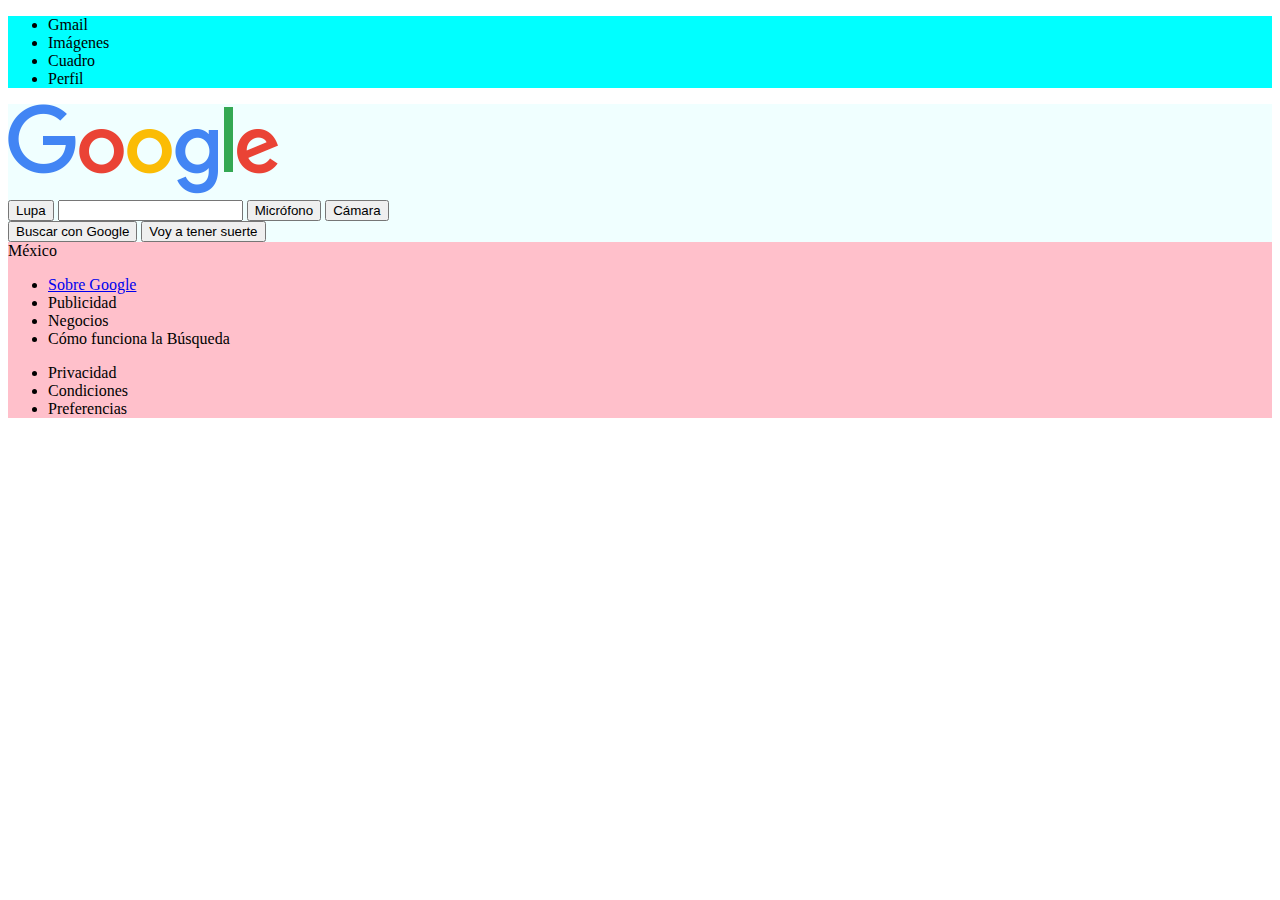
==== clonGoogle/index.html @ 082b9a5e "Add files via upload" ====
<!DOCTYPE html>
<html lang="en">

<head>
    <meta charset="UTF-8">
    <meta name="viewport" content="width=device-width, initial-scale=1.0">
    <title>Google</title>
    <link rel="stylesheet" href="style.css">
</head>

<body>
    <!-- Las etiquetas semánticas no tienen propiedades visuales definidas -->
    <header>
        <ul>
            <!-- Primero escribir li*4 -->
            <!-- Dar enter -->
            <!-- Empezar a escribir el contenido del primer elemento -->
            <li>Gmail</li>
            <li>Imágenes</li>
            <li>Cuadro</li>
            <li>Perfil</li>
        </ul>
    </header>

    <main>
        <div id="logo">
            <img src="logo.png" alt="Logo de Google" />
        </div>
        <div id="buscador">
            <button id="lupa">Lupa</button>
            <input type="text" name="input-busqueda" id="input-busqueda" />
            <button id="microfono">Micrófono</button>
            <button id="camara">Cámara</button>
        </div>
        <div id="botones-busqueda">
            <button>Buscar con Google</button>
            <button>Voy a tener suerte</button>
        </div>
    </main>

    <footer>
        <div id="pais">México</div>
        <div id="menu">
            <ul>
                <li>
                    <a href="https://about.google/?utm_source=google-MX&utm_medium=referral&utm_campaign=hp-footer&fg=1">
                        Sobre Google
                    </a>
                </li>
                <li>Publicidad</li>
                <li>Negocios</li>
                <li>Cómo funciona la Búsqueda</li>
            </ul>
            <ul>
                <li>Privacidad</li>
                <li>Condiciones</li>
                <li>Preferencias</li>
            </ul>
        </div>

    </footer>

</body>

</html>
---- clonGoogle/style.css ----
header {
    background-color: aqua;
}

main {
    background-color: azure;
}

footer {
    background-color: pink;
}
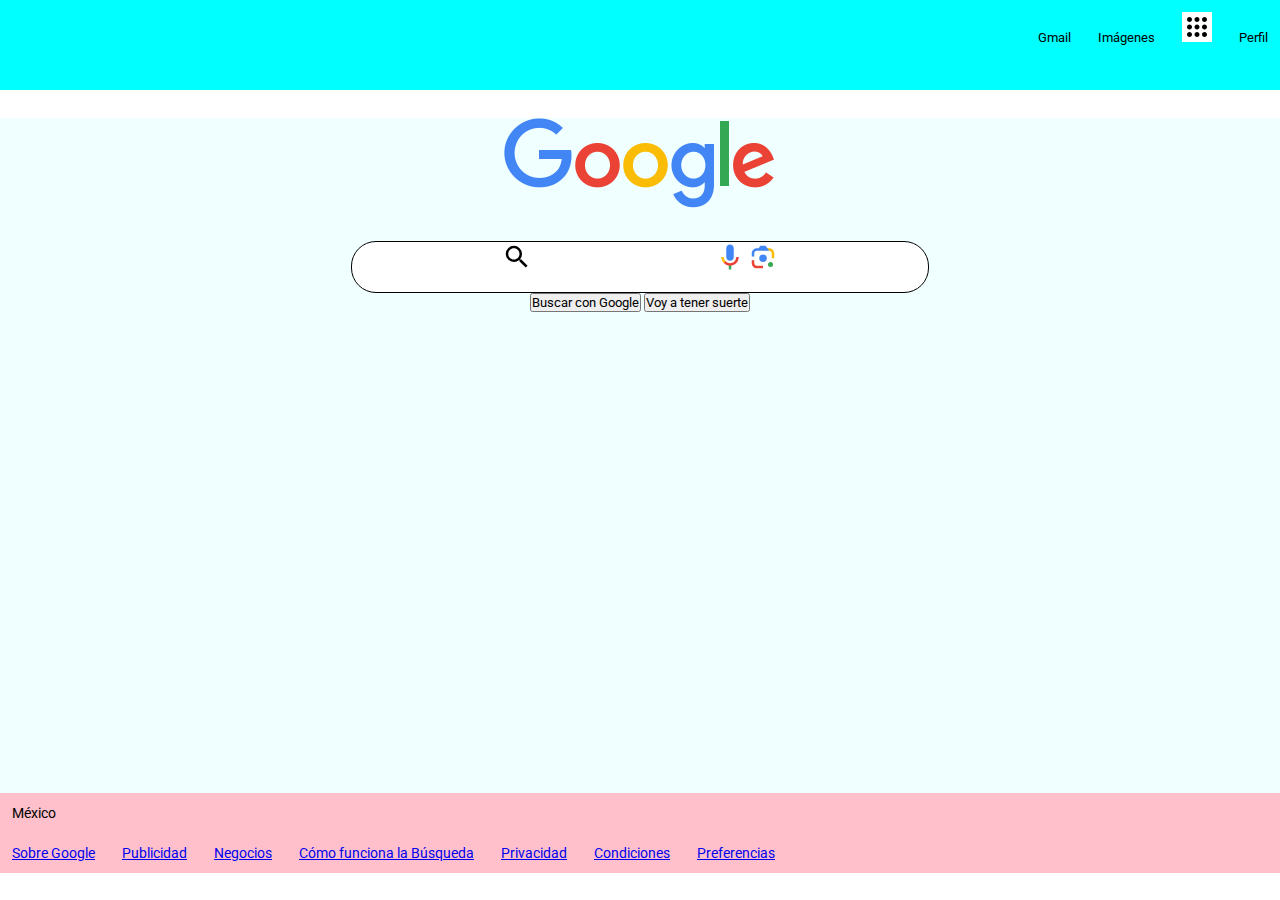
==== commit 93b71b77: "Add files via upload" ====
--- a/clonGoogle/index.html
+++ b/clonGoogle/index.html
@@ -5,6 +5,12 @@
     <meta charset="UTF-8">
     <meta name="viewport" content="width=device-width, initial-scale=1.0">
     <title>Google</title>
+
+    <link rel="preconnect" href="https://fonts.googleapis.com">
+    <link rel="preconnect" href="https://fonts.gstatic.com" crossorigin>
+    <link href="https://fonts.googleapis.com/css2?family=Roboto:ital,wght@0,100;0,300;0,400;0,500;0,700;0,900;1,100;1,300;1,400;1,500;1,700;1,900&display=swap" rel="stylesheet">
+
+
     <link rel="stylesheet" href="style.css">
 </head>
 
@@ -17,7 +23,11 @@
             <!-- Empezar a escribir el contenido del primer elemento -->
             <li>Gmail</li>
             <li>Imágenes</li>
-            <li>Cuadro</li>
+            <li>
+                <button id="cuadro" class="icono">
+                    <svg class="gb_h" focusable="false" viewBox="0 0 24 24"><path d="M6,8c1.1,0 2,-0.9 2,-2s-0.9,-2 -2,-2 -2,0.9 -2,2 0.9,2 2,2zM12,20c1.1,0 2,-0.9 2,-2s-0.9,-2 -2,-2 -2,0.9 -2,2 0.9,2 2,2zM6,20c1.1,0 2,-0.9 2,-2s-0.9,-2 -2,-2 -2,0.9 -2,2 0.9,2 2,2zM6,14c1.1,0 2,-0.9 2,-2s-0.9,-2 -2,-2 -2,0.9 -2,2 0.9,2 2,2zM12,14c1.1,0 2,-0.9 2,-2s-0.9,-2 -2,-2 -2,0.9 -2,2 0.9,2 2,2zM16,6c0,1.1 0.9,2 2,2s2,-0.9 2,-2 -0.9,-2 -2,-2 -2,0.9 -2,2zM12,8c1.1,0 2,-0.9 2,-2s-0.9,-2 -2,-2 -2,0.9 -2,2 0.9,2 2,2zM18,14c1.1,0 2,-0.9 2,-2s-0.9,-2 -2,-2 -2,0.9 -2,2 0.9,2 2,2zM18,20c1.1,0 2,-0.9 2,-2s-0.9,-2 -2,-2 -2,0.9 -2,2 0.9,2 2,2z"></path><image src="https://ssl.gstatic.com/gb/images/bar/al-icon.png" alt="" height="24" width="24" style="border:none;display:none \9"></image></svg>
+                </button>
+            </li>
             <li>Perfil</li>
         </ul>
     </header>
@@ -26,11 +36,47 @@
         <div id="logo">
             <img src="logo.png" alt="Logo de Google" />
         </div>
-        <div id="buscador">
-            <button id="lupa">Lupa</button>
-            <input type="text" name="input-busqueda" id="input-busqueda" />
-            <button id="microfono">Micrófono</button>
-            <button id="camara">Cámara</button>
+        <div>
+            <div id="buscador">
+                <button id="lupa" class="icono">
+                    <svg focusable="false" xmlns="http://www.w3.org/2000/svg" viewBox="0 0 24 24">
+                        <path
+                            d="M15.5 14h-.79l-.28-.27A6.471 6.471 0 0 0 16 9.5 6.5 6.5 0 1 0 9.5 16c1.61 0 3.09-.59 4.23-1.57l.27.28v.79l5 4.99L20.49 19l-4.99-5zm-6 0C7.01 14 5 11.99 5 9.5S7.01 5 9.5 5 14 7.01 14 9.5 11.99 14 9.5 14z">
+                        </path>
+                    </svg></button>
+    
+                <input type="text" name="input-busqueda" id="input-busqueda" />
+                
+                <button id="microfono" class="icono">
+                    <svg class="goxjub" focusable="false" viewBox="0 0 24 24" xmlns="http://www.w3.org/2000/svg">
+                        <path fill="#4285f4"
+                            d="m12 15c1.66 0 3-1.31 3-2.97v-7.02c0-1.66-1.34-3.01-3-3.01s-3 1.34-3 3.01v7.02c0 1.66 1.34 2.97 3 2.97z">
+                        </path>
+                        <path fill="#34a853" d="m11 18.08h2v3.92h-2z"></path>
+                        <path fill="#fbbc05"
+                            d="m7.05 16.87c-1.27-1.33-2.05-2.83-2.05-4.87h2c0 1.45 0.56 2.42 1.47 3.38v0.32l-1.15 1.18z">
+                        </path>
+                        <path fill="#ea4335"
+                            d="m12 16.93a4.97 5.25 0 0 1 -3.54 -1.55l-1.41 1.49c1.26 1.34 3.02 2.13 4.95 2.13 3.87 0 6.99-2.92 6.99-7h-1.99c0 2.92-2.24 4.93-5 4.93z">
+                        </path>
+                    </svg></button>
+                <button id="camara" class="icono">
+                    <svg class="Gdd5U" focusable="false" viewBox="0 0 192 192" xmlns="http://www.w3.org/2000/svg">
+                        <rect fill="none" height="192" width="192"></rect>
+                        <g>
+                            <circle fill="#34a853" cx="144.07" cy="144" r="16"></circle>
+                            <circle fill="#4285f4" cx="96.07" cy="104" r="24"></circle>
+                            <path fill="#ea4335"
+                                d="M24,135.2c0,18.11,14.69,32.8,32.8,32.8H96v-16l-40.1-0.1c-8.8,0-15.9-8.19-15.9-17.9v-18H24V135.2z">
+                            </path>
+                            <path fill="#fbbc05"
+                                d="M168,72.8c0-18.11-14.69-32.8-32.8-32.8H116l20,16c8.8,0,16,8.29,16,18v30h16V72.8z"></path>
+                            <path fill="#4285f4"
+                                d="M112,24l-32,0L68,40H56.8C38.69,40,24,54.69,24,72.8V92h16V74c0-9.71,7.2-18,16-18h80L112,24z">
+                            </path>
+                        </g>
+                    </svg></button>
+            </div>
         </div>
         <div id="botones-busqueda">
             <button>Buscar con Google</button>
@@ -39,22 +85,50 @@
     </main>
 
     <footer>
-        <div id="pais">México</div>
+        <div id="pais">
+            <ul>
+                <li>México</li>
+            </ul>
+        </div>
         <div id="menu">
             <ul>
                 <li>
-                    <a href="https://about.google/?utm_source=google-MX&utm_medium=referral&utm_campaign=hp-footer&fg=1">
+                    <a href="https://about.google/">
                         Sobre Google
                     </a>
                 </li>
-                <li>Publicidad</li>
-                <li>Negocios</li>
-                <li>Cómo funciona la Búsqueda</li>
+                <li>
+                    <a href="https://www.google.com/intl/es-419_mx/ads/">
+                        Publicidad
+                    </a>
+                </li>
+                <li>
+                    <a href="https://www.google.com/services/">
+                        Negocios
+                    </a>
+                </li>
+                <li>
+                    <a href="https://google.com/search/howsearchworks/">
+                        Cómo funciona la Búsqueda
+                    </a>
+                </li>
             </ul>
             <ul>
-                <li>Privacidad</li>
-                <li>Condiciones</li>
-                <li>Preferencias</li>
+                <li>
+                    <a href="https://policies.google.com/privacy">
+                        Privacidad
+                    </a>
+                </li>
+                <li>
+                    <a href="https://policies.google.com/terms">
+                        Condiciones
+                    </a>
+                </li>
+                <li>
+                    <a href="#">
+                        Preferencias
+                    </a>
+                </li>
             </ul>
         </div>
 
--- a/clonGoogle/style.css
+++ b/clonGoogle/style.css
@@ -1,11 +1,82 @@
+/* Selector Universal es el asterísco, todo en cada elemento */
+* {
+    font-family: "Roboto", sans-serif;
+    font-weight: 400;
+    font-style: normal;
+
+    /* Espacio dentro del borde */
+    padding: 0px;
+    /* Espacio fuera del borde */
+    margin: 0px;
+
+}
+
 header {
     background-color: aqua;
+    min-height: 10vh;
+    font-size: 13px;
 }
 
 main {
     background-color: azure;
+    text-align: center;
+    min-height: 75vh;
+    font-size: 14px;
 }
 
 footer {
     background-color: pink;
+    font-size: 14px;
+}
+
+/* Estilos para elementos de lista lado a lado */
+
+li {
+    display: inline-block;
+    padding: 12px;
+}
+
+footer ul {
+    display: inline-block;
+}
+
+header ul {
+    text-align: end;
+}
+
+.icono {
+    /* Cambiando el fondo*/
+    background-color: white;
+
+    /* Cambiando el modelo de caja*/
+
+    /* Espacio dentro del borde */
+    padding: 0px;
+    /* Espacio fuera del borde */
+    margin: 0px;
+
+    /* Tamaños elemento */
+    width: 30px;
+    height: 30px;
+
+    /* Bordes */
+    border: none;
+}
+
+#logo{
+    margin: 28px;
+}
+
+#buscador {
+    display: inline-block;
+    min-width: 45vw;
+    min-height: 50px;
+    border: 1px solid black;
+    border-radius: 25px;
+    background-color: white;
+}
+
+#buscador input {
+    outline: none;
+    border: none;
 }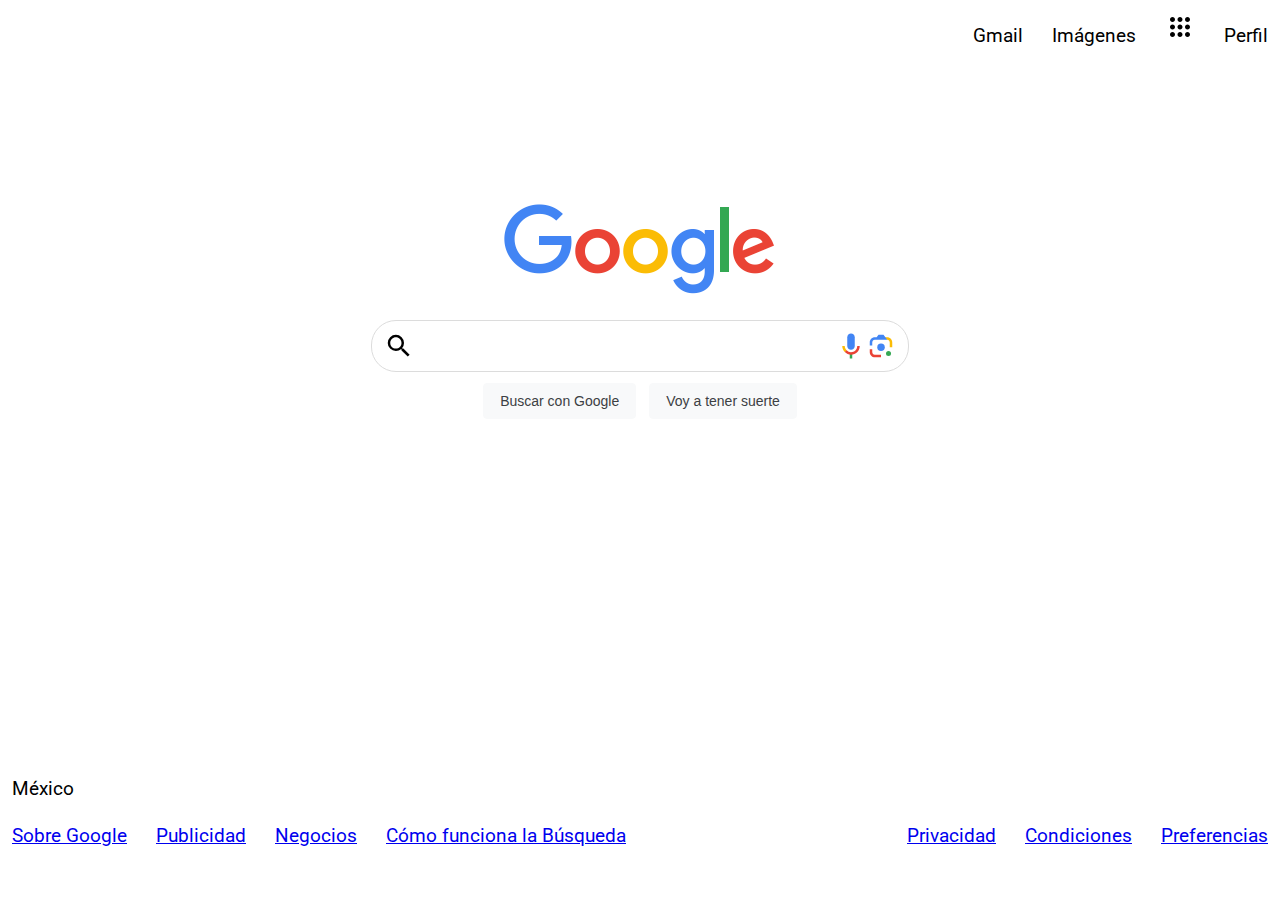
==== commit 2534302f: "Add files via upload" ====
--- a/clonGoogle/index.html
+++ b/clonGoogle/index.html
@@ -36,7 +36,7 @@
         <div id="logo">
             <img src="logo.png" alt="Logo de Google" />
         </div>
-        <div>
+        <div id="contenedor-buscador">
             <div id="buscador">
                 <button id="lupa" class="icono">
                     <svg focusable="false" xmlns="http://www.w3.org/2000/svg" viewBox="0 0 24 24">
--- a/clonGoogle/style.css
+++ b/clonGoogle/style.css
@@ -12,21 +12,21 @@
 }
 
 header {
-    background-color: aqua;
+    /* background-color: aqua; */
     min-height: 10vh;
-    font-size: 13px;
+    font-size: 19px;
 }
 
 main {
-    background-color: azure;
+    /* background-color: azure; */
     text-align: center;
     min-height: 75vh;
-    font-size: 14px;
+    font-size: 19px;
 }
 
 footer {
-    background-color: pink;
-    font-size: 14px;
+    /* background-color: pink; */
+    font-size: 19px;
 }
 
 /* Estilos para elementos de lista lado a lado */
@@ -64,19 +64,60 @@
 }
 
 #logo{
-    margin: 28px;
+    padding-top: 6em;
+    margin-bottom: 1em;
 }
 
 #buscador {
-    display: inline-block;
-    min-width: 45vw;
+    width: 40vw;
     min-height: 50px;
-    border: 1px solid black;
+    border: 1px solid gainsboro;
     border-radius: 25px;
     background-color: white;
+    display: flex;
+    justify-content: center;
+    align-items: center;
+    padding-left: 12px;
+    padding-right: 12px;
+}
+
+#contenedor-buscador {
+    display: flex;
+    justify-content: center;
 }
 
 #buscador input {
+    flex-grow: 1;
     outline: none;
     border: none;
+}
+
+/* Display flex para menu */
+
+#menu {
+    display: flex;
+    justify-content: space-between;
+}
+
+#botones-busqueda button {
+    background-color: #f8f9fa;
+    border: 1px solid #f8f9fa;
+    border-radius: 4px;
+    color: #3c4043;
+    font-family: arial, sans-serif;
+    font-size: 14px;
+    /* Margen: Izq-Der Arr-Abj-*/
+    margin: 11px 4px;
+    padding: 0 16px;
+    line-height: 27px;
+    height: 36px;
+    min-width: 54px;
+    text-align: center;
+    /* Pasas mouse encima se convierte en una mano*/
+    cursor: pointer;
+    user-select: none;
+}
+
+#botones-busqueda button:hover{
+    border: 1px solid #626262;
 }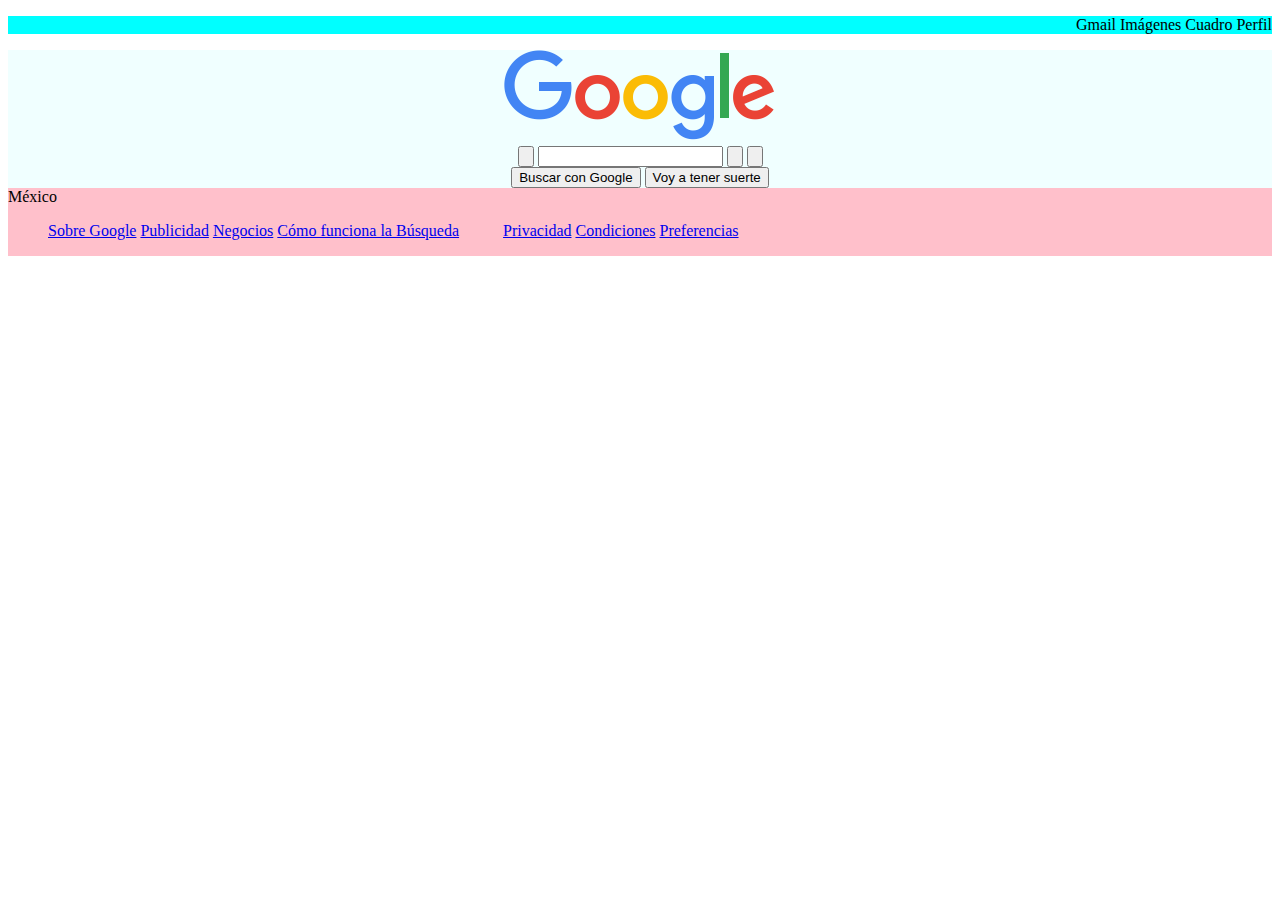
==== commit e6002583: "Add files via upload" ====
--- a/clonGoogle/index.html
+++ b/clonGoogle/index.html
@@ -5,12 +5,6 @@
     <meta charset="UTF-8">
     <meta name="viewport" content="width=device-width, initial-scale=1.0">
     <title>Google</title>
-
-    <link rel="preconnect" href="https://fonts.googleapis.com">
-    <link rel="preconnect" href="https://fonts.gstatic.com" crossorigin>
-    <link href="https://fonts.googleapis.com/css2?family=Roboto:ital,wght@0,100;0,300;0,400;0,500;0,700;0,900;1,100;1,300;1,400;1,500;1,700;1,900&display=swap" rel="stylesheet">
-
-
     <link rel="stylesheet" href="style.css">
 </head>
 
@@ -23,11 +17,7 @@
             <!-- Empezar a escribir el contenido del primer elemento -->
             <li>Gmail</li>
             <li>Imágenes</li>
-            <li>
-                <button id="cuadro" class="icono">
-                    <svg class="gb_h" focusable="false" viewBox="0 0 24 24"><path d="M6,8c1.1,0 2,-0.9 2,-2s-0.9,-2 -2,-2 -2,0.9 -2,2 0.9,2 2,2zM12,20c1.1,0 2,-0.9 2,-2s-0.9,-2 -2,-2 -2,0.9 -2,2 0.9,2 2,2zM6,20c1.1,0 2,-0.9 2,-2s-0.9,-2 -2,-2 -2,0.9 -2,2 0.9,2 2,2zM6,14c1.1,0 2,-0.9 2,-2s-0.9,-2 -2,-2 -2,0.9 -2,2 0.9,2 2,2zM12,14c1.1,0 2,-0.9 2,-2s-0.9,-2 -2,-2 -2,0.9 -2,2 0.9,2 2,2zM16,6c0,1.1 0.9,2 2,2s2,-0.9 2,-2 -0.9,-2 -2,-2 -2,0.9 -2,2zM12,8c1.1,0 2,-0.9 2,-2s-0.9,-2 -2,-2 -2,0.9 -2,2 0.9,2 2,2zM18,14c1.1,0 2,-0.9 2,-2s-0.9,-2 -2,-2 -2,0.9 -2,2 0.9,2 2,2zM18,20c1.1,0 2,-0.9 2,-2s-0.9,-2 -2,-2 -2,0.9 -2,2 0.9,2 2,2z"></path><image src="https://ssl.gstatic.com/gb/images/bar/al-icon.png" alt="" height="24" width="24" style="border:none;display:none \9"></image></svg>
-                </button>
-            </li>
+            <li>Cuadro</li>
             <li>Perfil</li>
         </ul>
     </header>
@@ -36,47 +26,11 @@
         <div id="logo">
             <img src="logo.png" alt="Logo de Google" />
         </div>
-        <div id="contenedor-buscador">
-            <div id="buscador">
-                <button id="lupa" class="icono">
-                    <svg focusable="false" xmlns="http://www.w3.org/2000/svg" viewBox="0 0 24 24">
-                        <path
-                            d="M15.5 14h-.79l-.28-.27A6.471 6.471 0 0 0 16 9.5 6.5 6.5 0 1 0 9.5 16c1.61 0 3.09-.59 4.23-1.57l.27.28v.79l5 4.99L20.49 19l-4.99-5zm-6 0C7.01 14 5 11.99 5 9.5S7.01 5 9.5 5 14 7.01 14 9.5 11.99 14 9.5 14z">
-                        </path>
-                    </svg></button>
-    
-                <input type="text" name="input-busqueda" id="input-busqueda" />
-                
-                <button id="microfono" class="icono">
-                    <svg class="goxjub" focusable="false" viewBox="0 0 24 24" xmlns="http://www.w3.org/2000/svg">
-                        <path fill="#4285f4"
-                            d="m12 15c1.66 0 3-1.31 3-2.97v-7.02c0-1.66-1.34-3.01-3-3.01s-3 1.34-3 3.01v7.02c0 1.66 1.34 2.97 3 2.97z">
-                        </path>
-                        <path fill="#34a853" d="m11 18.08h2v3.92h-2z"></path>
-                        <path fill="#fbbc05"
-                            d="m7.05 16.87c-1.27-1.33-2.05-2.83-2.05-4.87h2c0 1.45 0.56 2.42 1.47 3.38v0.32l-1.15 1.18z">
-                        </path>
-                        <path fill="#ea4335"
-                            d="m12 16.93a4.97 5.25 0 0 1 -3.54 -1.55l-1.41 1.49c1.26 1.34 3.02 2.13 4.95 2.13 3.87 0 6.99-2.92 6.99-7h-1.99c0 2.92-2.24 4.93-5 4.93z">
-                        </path>
-                    </svg></button>
-                <button id="camara" class="icono">
-                    <svg class="Gdd5U" focusable="false" viewBox="0 0 192 192" xmlns="http://www.w3.org/2000/svg">
-                        <rect fill="none" height="192" width="192"></rect>
-                        <g>
-                            <circle fill="#34a853" cx="144.07" cy="144" r="16"></circle>
-                            <circle fill="#4285f4" cx="96.07" cy="104" r="24"></circle>
-                            <path fill="#ea4335"
-                                d="M24,135.2c0,18.11,14.69,32.8,32.8,32.8H96v-16l-40.1-0.1c-8.8,0-15.9-8.19-15.9-17.9v-18H24V135.2z">
-                            </path>
-                            <path fill="#fbbc05"
-                                d="M168,72.8c0-18.11-14.69-32.8-32.8-32.8H116l20,16c8.8,0,16,8.29,16,18v30h16V72.8z"></path>
-                            <path fill="#4285f4"
-                                d="M112,24l-32,0L68,40H56.8C38.69,40,24,54.69,24,72.8V92h16V74c0-9.71,7.2-18,16-18h80L112,24z">
-                            </path>
-                        </g>
-                    </svg></button>
-            </div>
+        <div id="buscador">
+            <button id="lupa"><svg focusable="false" xmlns="http://www.w3.org/2000/svg" viewBox="0 0 24 24"><path d="M15.5 14h-.79l-.28-.27A6.471 6.471 0 0 0 16 9.5 6.5 6.5 0 1 0 9.5 16c1.61 0 3.09-.59 4.23-1.57l.27.28v.79l5 4.99L20.49 19l-4.99-5zm-6 0C7.01 14 5 11.99 5 9.5S7.01 5 9.5 5 14 7.01 14 9.5 11.99 14 9.5 14z"></path></svg></button>
+            <input type="text" name="input-busqueda" id="input-busqueda" />
+            <button id="microfono"><svg class="goxjub" focusable="false" viewBox="0 0 24 24" xmlns="http://www.w3.org/2000/svg"><path fill="#4285f4" d="m12 15c1.66 0 3-1.31 3-2.97v-7.02c0-1.66-1.34-3.01-3-3.01s-3 1.34-3 3.01v7.02c0 1.66 1.34 2.97 3 2.97z"></path><path fill="#34a853" d="m11 18.08h2v3.92h-2z"></path><path fill="#fbbc05" d="m7.05 16.87c-1.27-1.33-2.05-2.83-2.05-4.87h2c0 1.45 0.56 2.42 1.47 3.38v0.32l-1.15 1.18z"></path><path fill="#ea4335" d="m12 16.93a4.97 5.25 0 0 1 -3.54 -1.55l-1.41 1.49c1.26 1.34 3.02 2.13 4.95 2.13 3.87 0 6.99-2.92 6.99-7h-1.99c0 2.92-2.24 4.93-5 4.93z"></path></svg></button>
+            <button id="camara"><svg class="Gdd5U" focusable="false" viewBox="0 0 192 192" xmlns="http://www.w3.org/2000/svg"><rect fill="none" height="192" width="192"></rect><g><circle fill="#34a853" cx="144.07" cy="144" r="16"></circle><circle fill="#4285f4" cx="96.07" cy="104" r="24"></circle><path fill="#ea4335" d="M24,135.2c0,18.11,14.69,32.8,32.8,32.8H96v-16l-40.1-0.1c-8.8,0-15.9-8.19-15.9-17.9v-18H24V135.2z"></path><path fill="#fbbc05" d="M168,72.8c0-18.11-14.69-32.8-32.8-32.8H116l20,16c8.8,0,16,8.29,16,18v30h16V72.8z"></path><path fill="#4285f4" d="M112,24l-32,0L68,40H56.8C38.69,40,24,54.69,24,72.8V92h16V74c0-9.71,7.2-18,16-18h80L112,24z"></path></g></svg></button>
         </div>
         <div id="botones-busqueda">
             <button>Buscar con Google</button>
@@ -85,11 +39,7 @@
     </main>
 
     <footer>
-        <div id="pais">
-            <ul>
-                <li>México</li>
-            </ul>
-        </div>
+        <div id="pais">México</div>
         <div id="menu">
             <ul>
                 <li>
--- a/clonGoogle/style.css
+++ b/clonGoogle/style.css
@@ -1,39 +1,20 @@
-/* Selector Universal es el asterísco, todo en cada elemento */
-* {
-    font-family: "Roboto", sans-serif;
-    font-weight: 400;
-    font-style: normal;
-
-    /* Espacio dentro del borde */
-    padding: 0px;
-    /* Espacio fuera del borde */
-    margin: 0px;
-
-}
-
 header {
-    /* background-color: aqua; */
-    min-height: 10vh;
-    font-size: 19px;
+    background-color: aqua;
 }
 
 main {
-    /* background-color: azure; */
+    background-color: azure;
     text-align: center;
-    min-height: 75vh;
-    font-size: 19px;
 }
 
 footer {
-    /* background-color: pink; */
-    font-size: 19px;
+    background-color: pink;
 }
 
 /* Estilos para elementos de lista lado a lado */
 
 li {
     display: inline-block;
-    padding: 12px;
 }
 
 footer ul {
@@ -42,82 +23,4 @@
 
 header ul {
     text-align: end;
-}
-
-.icono {
-    /* Cambiando el fondo*/
-    background-color: white;
-
-    /* Cambiando el modelo de caja*/
-
-    /* Espacio dentro del borde */
-    padding: 0px;
-    /* Espacio fuera del borde */
-    margin: 0px;
-
-    /* Tamaños elemento */
-    width: 30px;
-    height: 30px;
-
-    /* Bordes */
-    border: none;
-}
-
-#logo{
-    padding-top: 6em;
-    margin-bottom: 1em;
-}
-
-#buscador {
-    width: 40vw;
-    min-height: 50px;
-    border: 1px solid gainsboro;
-    border-radius: 25px;
-    background-color: white;
-    display: flex;
-    justify-content: center;
-    align-items: center;
-    padding-left: 12px;
-    padding-right: 12px;
-}
-
-#contenedor-buscador {
-    display: flex;
-    justify-content: center;
-}
-
-#buscador input {
-    flex-grow: 1;
-    outline: none;
-    border: none;
-}
-
-/* Display flex para menu */
-
-#menu {
-    display: flex;
-    justify-content: space-between;
-}
-
-#botones-busqueda button {
-    background-color: #f8f9fa;
-    border: 1px solid #f8f9fa;
-    border-radius: 4px;
-    color: #3c4043;
-    font-family: arial, sans-serif;
-    font-size: 14px;
-    /* Margen: Izq-Der Arr-Abj-*/
-    margin: 11px 4px;
-    padding: 0 16px;
-    line-height: 27px;
-    height: 36px;
-    min-width: 54px;
-    text-align: center;
-    /* Pasas mouse encima se convierte en una mano*/
-    cursor: pointer;
-    user-select: none;
-}
-
-#botones-busqueda button:hover{
-    border: 1px solid #626262;
 }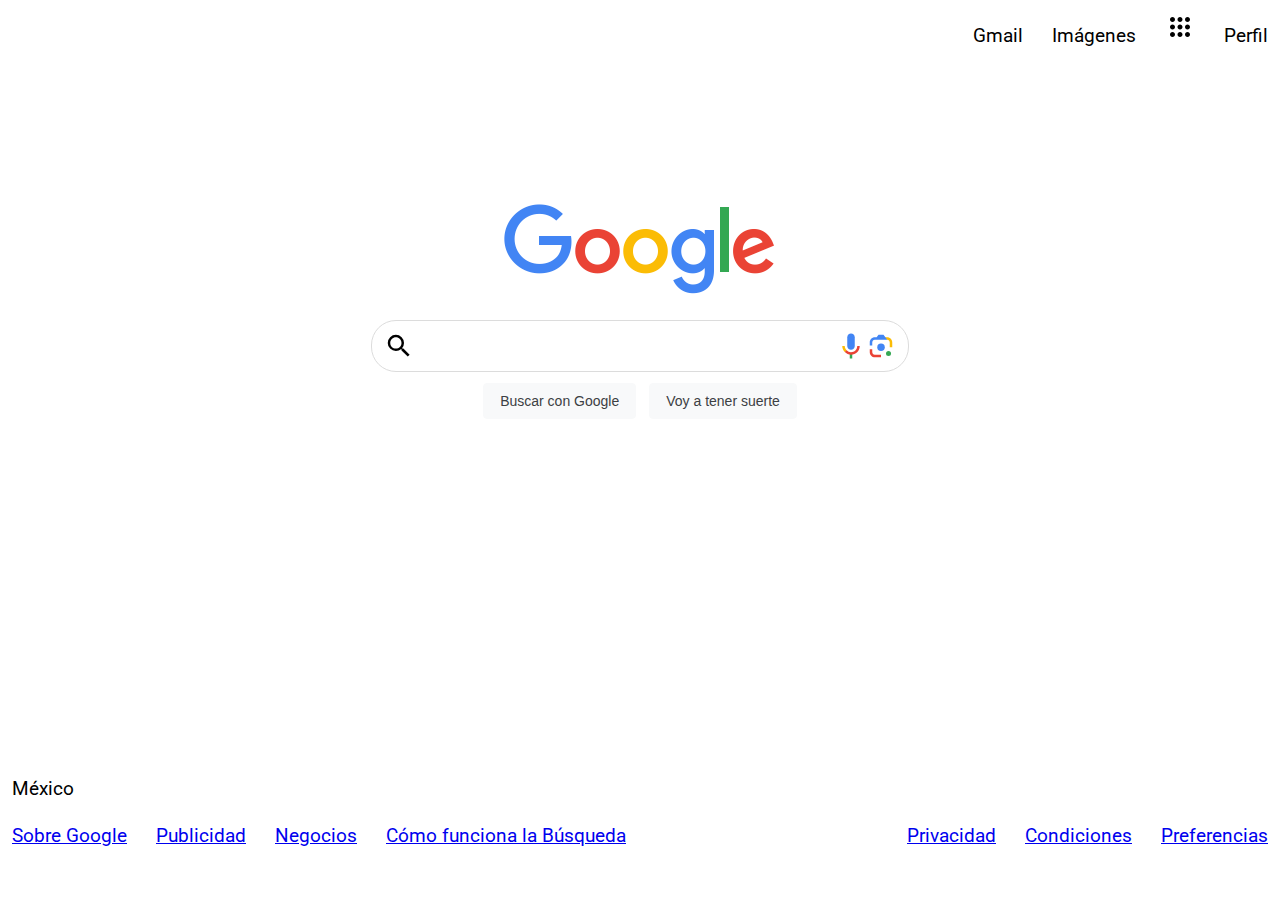
==== commit b5239575: "Add files via upload" ====
--- a/clonGoogle/index.html
+++ b/clonGoogle/index.html
@@ -5,6 +5,12 @@
     <meta charset="UTF-8">
     <meta name="viewport" content="width=device-width, initial-scale=1.0">
     <title>Google</title>
+
+    <link rel="preconnect" href="https://fonts.googleapis.com">
+    <link rel="preconnect" href="https://fonts.gstatic.com" crossorigin>
+    <link href="https://fonts.googleapis.com/css2?family=Roboto:ital,wght@0,100;0,300;0,400;0,500;0,700;0,900;1,100;1,300;1,400;1,500;1,700;1,900&display=swap" rel="stylesheet">
+
+
     <link rel="stylesheet" href="style.css">
 </head>
 
@@ -17,7 +23,11 @@
             <!-- Empezar a escribir el contenido del primer elemento -->
             <li>Gmail</li>
             <li>Imágenes</li>
-            <li>Cuadro</li>
+            <li>
+                <button id="cuadro" class="icono">
+                    <svg class="gb_h" focusable="false" viewBox="0 0 24 24"><path d="M6,8c1.1,0 2,-0.9 2,-2s-0.9,-2 -2,-2 -2,0.9 -2,2 0.9,2 2,2zM12,20c1.1,0 2,-0.9 2,-2s-0.9,-2 -2,-2 -2,0.9 -2,2 0.9,2 2,2zM6,20c1.1,0 2,-0.9 2,-2s-0.9,-2 -2,-2 -2,0.9 -2,2 0.9,2 2,2zM6,14c1.1,0 2,-0.9 2,-2s-0.9,-2 -2,-2 -2,0.9 -2,2 0.9,2 2,2zM12,14c1.1,0 2,-0.9 2,-2s-0.9,-2 -2,-2 -2,0.9 -2,2 0.9,2 2,2zM16,6c0,1.1 0.9,2 2,2s2,-0.9 2,-2 -0.9,-2 -2,-2 -2,0.9 -2,2zM12,8c1.1,0 2,-0.9 2,-2s-0.9,-2 -2,-2 -2,0.9 -2,2 0.9,2 2,2zM18,14c1.1,0 2,-0.9 2,-2s-0.9,-2 -2,-2 -2,0.9 -2,2 0.9,2 2,2zM18,20c1.1,0 2,-0.9 2,-2s-0.9,-2 -2,-2 -2,0.9 -2,2 0.9,2 2,2z"></path><image src="https://ssl.gstatic.com/gb/images/bar/al-icon.png" alt="" height="24" width="24" style="border:none;display:none \9"></image></svg>
+                </button>
+            </li>
             <li>Perfil</li>
         </ul>
     </header>
@@ -26,11 +36,47 @@
         <div id="logo">
             <img src="logo.png" alt="Logo de Google" />
         </div>
-        <div id="buscador">
-            <button id="lupa"><svg focusable="false" xmlns="http://www.w3.org/2000/svg" viewBox="0 0 24 24"><path d="M15.5 14h-.79l-.28-.27A6.471 6.471 0 0 0 16 9.5 6.5 6.5 0 1 0 9.5 16c1.61 0 3.09-.59 4.23-1.57l.27.28v.79l5 4.99L20.49 19l-4.99-5zm-6 0C7.01 14 5 11.99 5 9.5S7.01 5 9.5 5 14 7.01 14 9.5 11.99 14 9.5 14z"></path></svg></button>
-            <input type="text" name="input-busqueda" id="input-busqueda" />
-            <button id="microfono"><svg class="goxjub" focusable="false" viewBox="0 0 24 24" xmlns="http://www.w3.org/2000/svg"><path fill="#4285f4" d="m12 15c1.66 0 3-1.31 3-2.97v-7.02c0-1.66-1.34-3.01-3-3.01s-3 1.34-3 3.01v7.02c0 1.66 1.34 2.97 3 2.97z"></path><path fill="#34a853" d="m11 18.08h2v3.92h-2z"></path><path fill="#fbbc05" d="m7.05 16.87c-1.27-1.33-2.05-2.83-2.05-4.87h2c0 1.45 0.56 2.42 1.47 3.38v0.32l-1.15 1.18z"></path><path fill="#ea4335" d="m12 16.93a4.97 5.25 0 0 1 -3.54 -1.55l-1.41 1.49c1.26 1.34 3.02 2.13 4.95 2.13 3.87 0 6.99-2.92 6.99-7h-1.99c0 2.92-2.24 4.93-5 4.93z"></path></svg></button>
-            <button id="camara"><svg class="Gdd5U" focusable="false" viewBox="0 0 192 192" xmlns="http://www.w3.org/2000/svg"><rect fill="none" height="192" width="192"></rect><g><circle fill="#34a853" cx="144.07" cy="144" r="16"></circle><circle fill="#4285f4" cx="96.07" cy="104" r="24"></circle><path fill="#ea4335" d="M24,135.2c0,18.11,14.69,32.8,32.8,32.8H96v-16l-40.1-0.1c-8.8,0-15.9-8.19-15.9-17.9v-18H24V135.2z"></path><path fill="#fbbc05" d="M168,72.8c0-18.11-14.69-32.8-32.8-32.8H116l20,16c8.8,0,16,8.29,16,18v30h16V72.8z"></path><path fill="#4285f4" d="M112,24l-32,0L68,40H56.8C38.69,40,24,54.69,24,72.8V92h16V74c0-9.71,7.2-18,16-18h80L112,24z"></path></g></svg></button>
+        <div id="contenedor-buscador">
+            <div id="buscador">
+                <button id="lupa" class="icono">
+                    <svg focusable="false" xmlns="http://www.w3.org/2000/svg" viewBox="0 0 24 24">
+                        <path
+                            d="M15.5 14h-.79l-.28-.27A6.471 6.471 0 0 0 16 9.5 6.5 6.5 0 1 0 9.5 16c1.61 0 3.09-.59 4.23-1.57l.27.28v.79l5 4.99L20.49 19l-4.99-5zm-6 0C7.01 14 5 11.99 5 9.5S7.01 5 9.5 5 14 7.01 14 9.5 11.99 14 9.5 14z">
+                        </path>
+                    </svg></button>
+    
+                <input type="text" name="input-busqueda" id="input-busqueda" />
+                
+                <button id="microfono" class="icono">
+                    <svg class="goxjub" focusable="false" viewBox="0 0 24 24" xmlns="http://www.w3.org/2000/svg">
+                        <path fill="#4285f4"
+                            d="m12 15c1.66 0 3-1.31 3-2.97v-7.02c0-1.66-1.34-3.01-3-3.01s-3 1.34-3 3.01v7.02c0 1.66 1.34 2.97 3 2.97z">
+                        </path>
+                        <path fill="#34a853" d="m11 18.08h2v3.92h-2z"></path>
+                        <path fill="#fbbc05"
+                            d="m7.05 16.87c-1.27-1.33-2.05-2.83-2.05-4.87h2c0 1.45 0.56 2.42 1.47 3.38v0.32l-1.15 1.18z">
+                        </path>
+                        <path fill="#ea4335"
+                            d="m12 16.93a4.97 5.25 0 0 1 -3.54 -1.55l-1.41 1.49c1.26 1.34 3.02 2.13 4.95 2.13 3.87 0 6.99-2.92 6.99-7h-1.99c0 2.92-2.24 4.93-5 4.93z">
+                        </path>
+                    </svg></button>
+                <button id="camara" class="icono">
+                    <svg class="Gdd5U" focusable="false" viewBox="0 0 192 192" xmlns="http://www.w3.org/2000/svg">
+                        <rect fill="none" height="192" width="192"></rect>
+                        <g>
+                            <circle fill="#34a853" cx="144.07" cy="144" r="16"></circle>
+                            <circle fill="#4285f4" cx="96.07" cy="104" r="24"></circle>
+                            <path fill="#ea4335"
+                                d="M24,135.2c0,18.11,14.69,32.8,32.8,32.8H96v-16l-40.1-0.1c-8.8,0-15.9-8.19-15.9-17.9v-18H24V135.2z">
+                            </path>
+                            <path fill="#fbbc05"
+                                d="M168,72.8c0-18.11-14.69-32.8-32.8-32.8H116l20,16c8.8,0,16,8.29,16,18v30h16V72.8z"></path>
+                            <path fill="#4285f4"
+                                d="M112,24l-32,0L68,40H56.8C38.69,40,24,54.69,24,72.8V92h16V74c0-9.71,7.2-18,16-18h80L112,24z">
+                            </path>
+                        </g>
+                    </svg></button>
+            </div>
         </div>
         <div id="botones-busqueda">
             <button>Buscar con Google</button>
@@ -39,7 +85,11 @@
     </main>
 
     <footer>
-        <div id="pais">México</div>
+        <div id="pais">
+            <ul>
+                <li>México</li>
+            </ul>
+        </div>
         <div id="menu">
             <ul>
                 <li>
--- a/clonGoogle/style.css
+++ b/clonGoogle/style.css
@@ -1,20 +1,39 @@
+/* Selector Universal es el asterísco, todo en cada elemento */
+* {
+    font-family: "Roboto", sans-serif;
+    font-weight: 400;
+    font-style: normal;
+
+    /* Espacio dentro del borde */
+    padding: 0px;
+    /* Espacio fuera del borde */
+    margin: 0px;
+
+}
+
 header {
-    background-color: aqua;
+    /* background-color: aqua; */
+    min-height: 10vh;
+    font-size: 19px;
 }
 
 main {
-    background-color: azure;
+    /* background-color: azure; */
     text-align: center;
+    min-height: 75vh;
+    font-size: 19px;
 }
 
 footer {
-    background-color: pink;
+    /* background-color: pink; */
+    font-size: 19px;
 }
 
 /* Estilos para elementos de lista lado a lado */
 
 li {
     display: inline-block;
+    padding: 12px;
 }
 
 footer ul {
@@ -23,4 +42,82 @@
 
 header ul {
     text-align: end;
+}
+
+.icono {
+    /* Cambiando el fondo*/
+    background-color: white;
+
+    /* Cambiando el modelo de caja*/
+
+    /* Espacio dentro del borde */
+    padding: 0px;
+    /* Espacio fuera del borde */
+    margin: 0px;
+
+    /* Tamaños elemento */
+    width: 30px;
+    height: 30px;
+
+    /* Bordes */
+    border: none;
+}
+
+#logo{
+    padding-top: 6em;
+    margin-bottom: 1em;
+}
+
+#buscador {
+    width: 40vw;
+    min-height: 50px;
+    border: 1px solid gainsboro;
+    border-radius: 25px;
+    background-color: white;
+    display: flex;
+    justify-content: center;
+    align-items: center;
+    padding-left: 12px;
+    padding-right: 12px;
+}
+
+#contenedor-buscador {
+    display: flex;
+    justify-content: center;
+}
+
+#buscador input {
+    flex-grow: 1;
+    outline: none;
+    border: none;
+}
+
+/* Display flex para menu */
+
+#menu {
+    display: flex;
+    justify-content: space-between;
+}
+
+#botones-busqueda button {
+    background-color: #f8f9fa;
+    border: 1px solid #f8f9fa;
+    border-radius: 4px;
+    color: #3c4043;
+    font-family: arial, sans-serif;
+    font-size: 14px;
+    /* Margen: Izq-Der Arr-Abj-*/
+    margin: 11px 4px;
+    padding: 0 16px;
+    line-height: 27px;
+    height: 36px;
+    min-width: 54px;
+    text-align: center;
+    /* Pasas mouse encima se convierte en una mano*/
+    cursor: pointer;
+    user-select: none;
+}
+
+#botones-busqueda button:hover{
+    border: 1px solid #626262;
 }